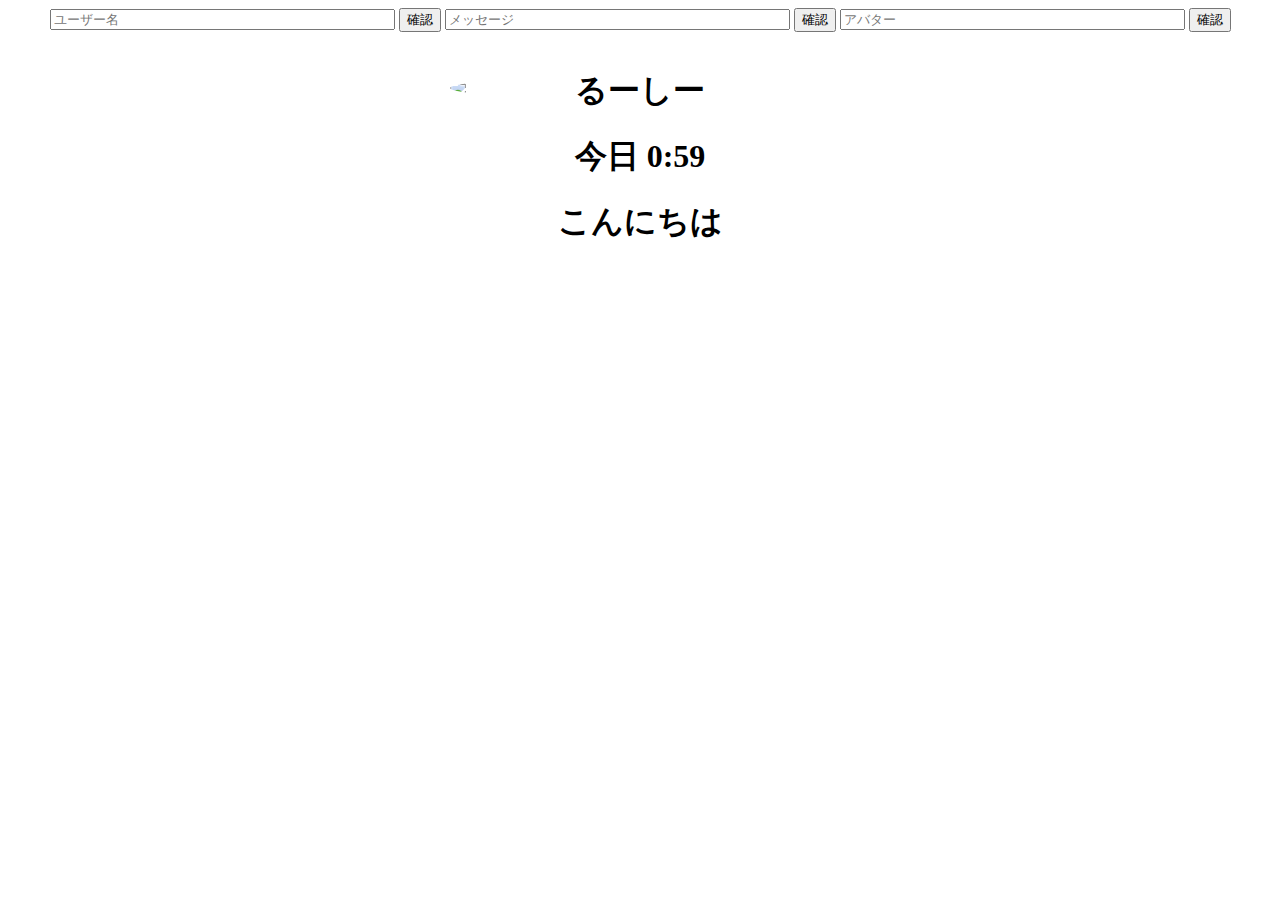
==== index.html @ 30741521 "Rename docs/index.html to index.html" ====
<!DOCTYPE html>
<html>

<head>
  <meta charset="utf-8">
  <meta name="viewport" content="width=device-width">
  <title>Discord Fake Screen</title>
  <link href="style.css" rel="stylesheet" type="text/css" />
</head>

<body>
  <center>
    <input id = "my1" type="text" size="40"  placeholder="ユーザー名">
    <input type="button" id="bt1" value="確認" onclick="nick()"/>
    <input id = "my2" type="text" size="40"  placeholder="メッセージ">
    <input type="button" id="bt2" value="確認" onclick="messages()"/>
    <input id = "my3" type="text" size="40"  placeholder="アバター">
    <input type="button" id="bt3" value="確認" onclick="av()"/>
    <div class="message-div">
      <img id = "avv"src="https://cdn.discordapp.com/avatars/897942769111285830/0bdf6caf360402b9b63dd428b1aeb746.webp?size=100"  style="position: relative; border-radius: 50%; max-width: 15%; height: auto; display: block; top: 48px; margin-right: 190px;" class="icon"></img>
      <h1 id="username" class="username">るーしー</h1>
      <h1 class="time"> 今日 0:59</h1>
      <h1 id="content"class="message">こんにちは</h1>
      <script src="script.js"></script>
    </div>
  </center>
</body>

</html>
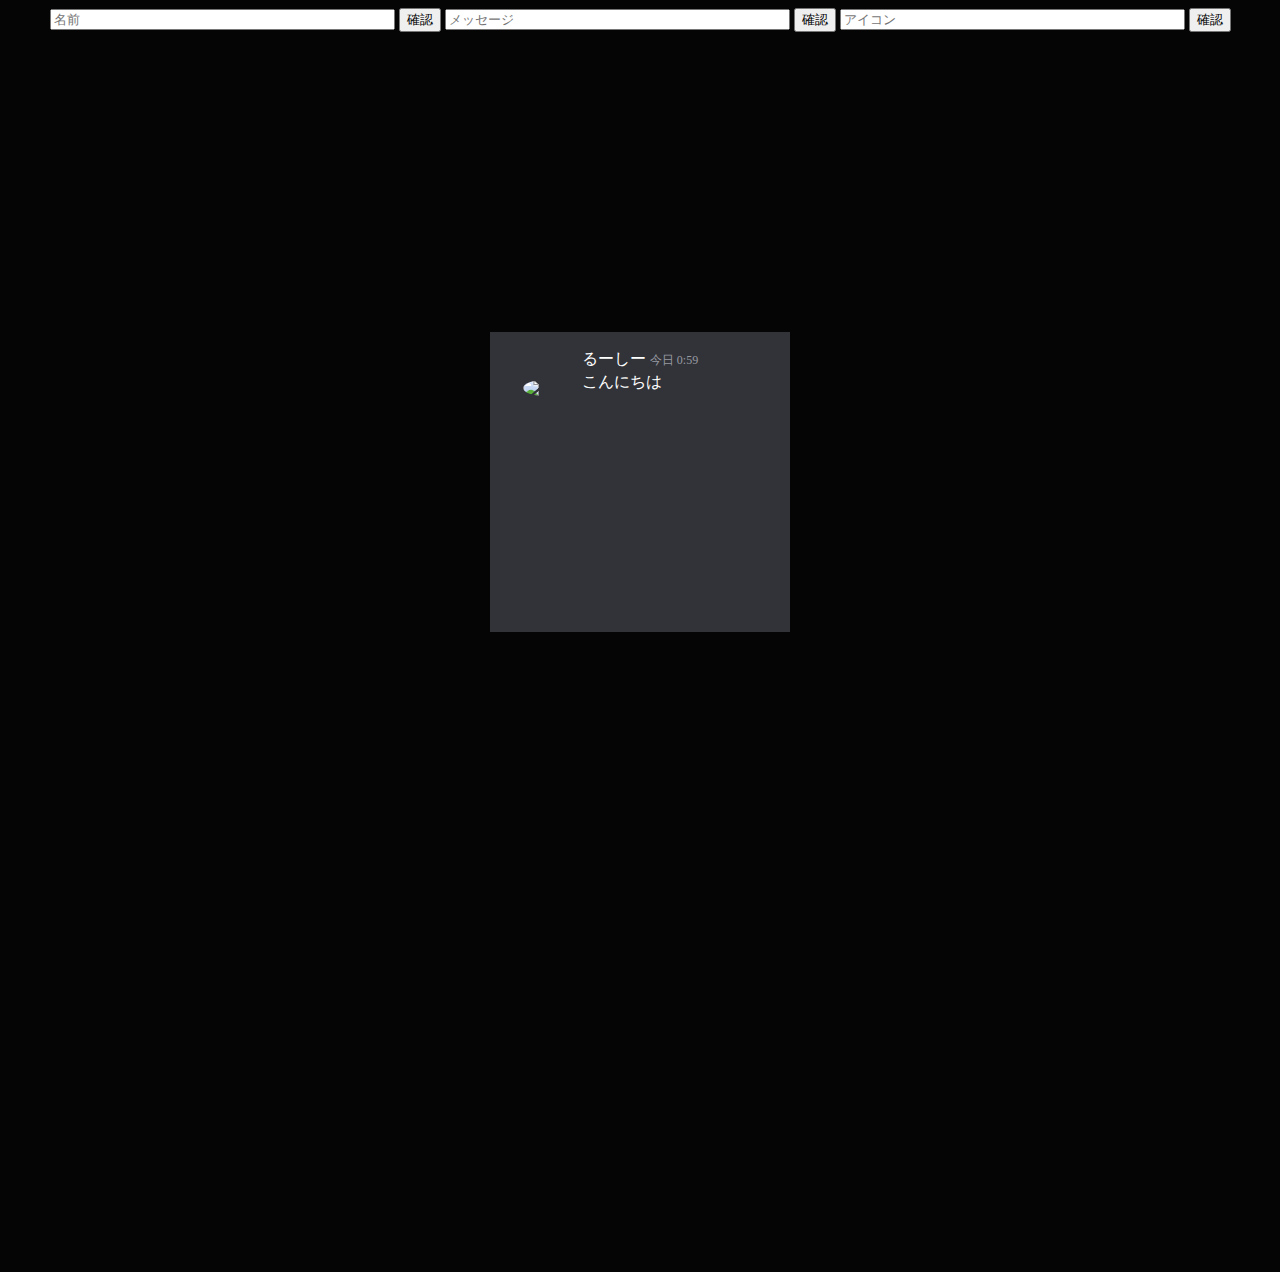
==== commit 07e74290: "Update index.html" ====
--- a/index.html
+++ b/index.html
@@ -10,14 +10,14 @@
 
 <body>
   <center>
-    <input id = "my1" type="text" size="40"  placeholder="ユーザー名">
+    <input id = "my1" type="text" size="40"  placeholder="名前">
     <input type="button" id="bt1" value="確認" onclick="nick()"/>
     <input id = "my2" type="text" size="40"  placeholder="メッセージ">
     <input type="button" id="bt2" value="確認" onclick="messages()"/>
-    <input id = "my3" type="text" size="40"  placeholder="アバター">
+    <input id = "my3" type="text" size="40"  placeholder="アイコン">
     <input type="button" id="bt3" value="確認" onclick="av()"/>
     <div class="message-div">
-      <img id = "avv"src="https://cdn.discordapp.com/avatars/897942769111285830/0bdf6caf360402b9b63dd428b1aeb746.webp?size=100"  style="position: relative; border-radius: 50%; max-width: 15%; height: auto; display: block; top: 48px; margin-right: 190px;" class="icon"></img>
+      <img id = "avv"src="https://cdn.discordapp.com/avatars/1209021358990696518/84465018266c239d441a58a9ab8231e3.png?size=2048"  style="position: relative; border-radius: 50%; max-width: 15%; height: auto; display: block; top: 48px; margin-right: 190px;" class="icon"></img>
       <h1 id="username" class="username">るーしー</h1>
       <h1 class="time"> 今日 0:59</h1>
       <h1 id="content"class="message">こんにちは</h1>
--- a/style.css
+++ b/style.css
@@ -0,0 +1,47 @@
+html {
+  height: 100%;
+  width: 100%;
+  background: #050505;
+}
+.message-div {
+  margin-top: 300px;
+  width: 300px;
+  height: 300px;
+  background-color: #313338;
+}
+.time {
+  display: inline;
+  font-size: 0.75rem;
+  color: #989aa2;
+  line-height: 1.375rem;
+  font-weight: 500;
+}
+.message {
+    height: 100vh;
+    color: white;
+    font-weight: 200;
+    font-size: 1rem;
+    display: flex;
+    top: 46%;
+    margin-left: 92px;
+    margin-right: 17px;
+    margin-top: 1px;
+    white-space: pre-wrap;
+    white-space: break-spaces;
+    word-wrap: break-word;
+}
+.username {
+    
+    display: inline;
+    color: white;
+    font-size: 1rem;
+    font-weight: 500;
+    line-height: 1.375rem;
+    display: inline;
+    vertical-align: baseline;
+    position: relative;
+    overflow: hidden;
+    -ms-flex-negative: 0;
+    flex-shrink: 0;
+    background-color: #313338;
+}
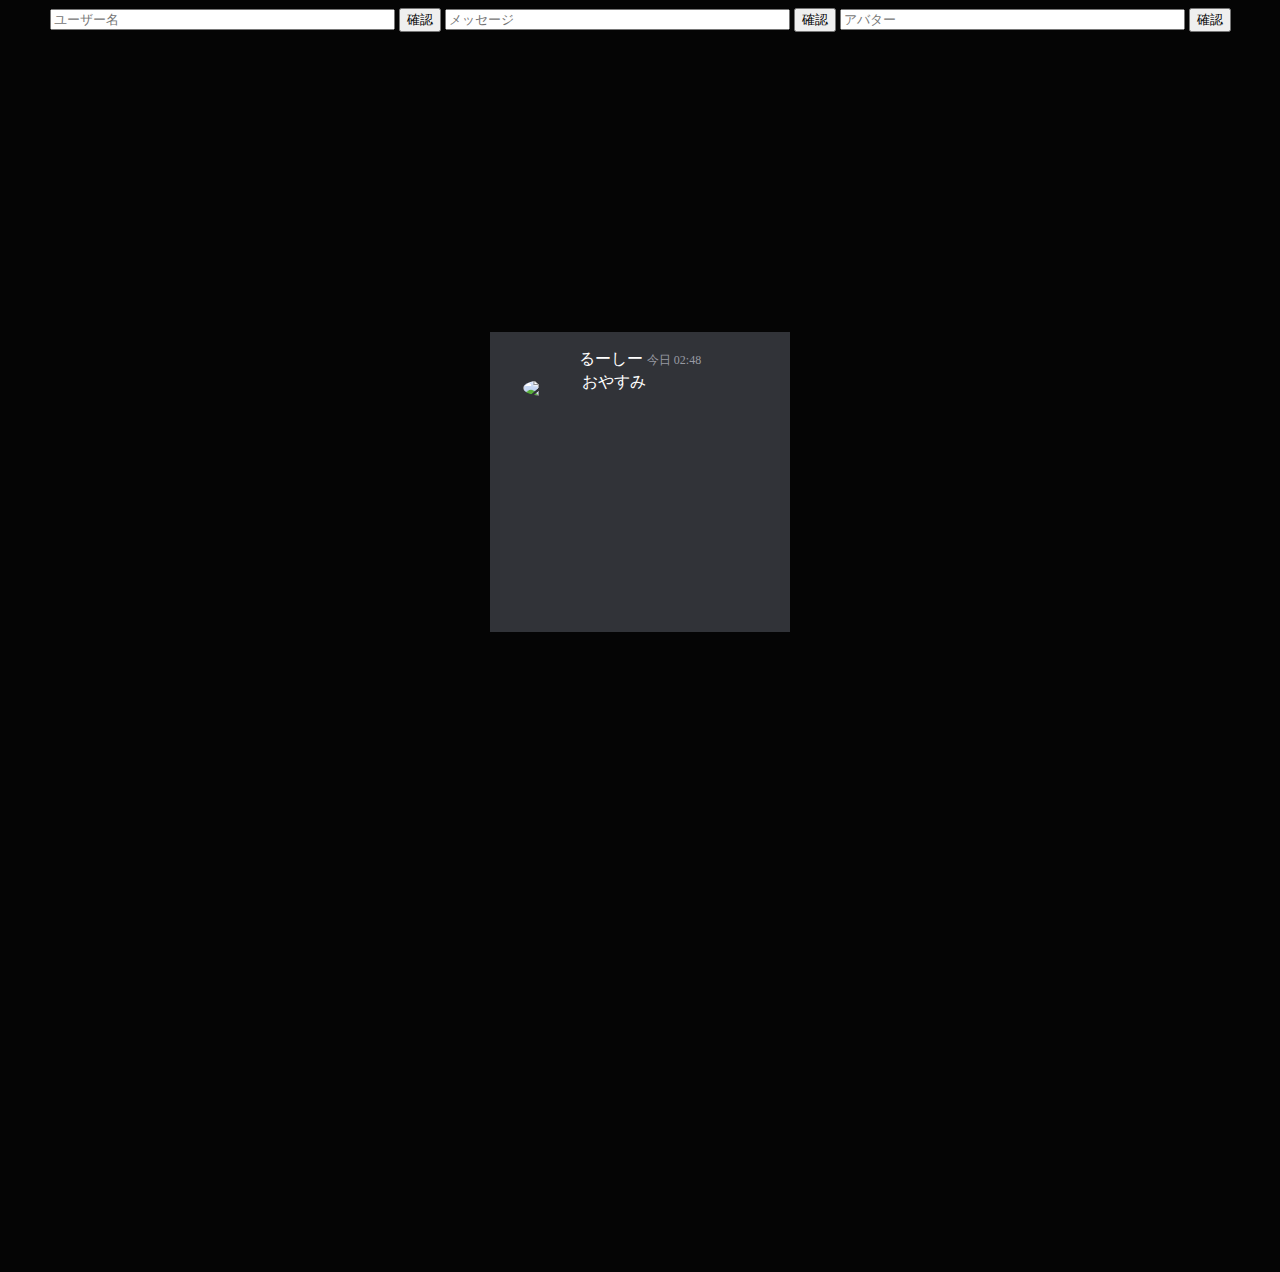
==== commit 82ba9c77: "Update index.html" ====
--- a/index.html
+++ b/index.html
@@ -10,17 +10,17 @@
 
 <body>
   <center>
-    <input id = "my1" type="text" size="40"  placeholder="名前">
+    <input id = "my1" type="text" size="40"  placeholder="ユーザー名">
     <input type="button" id="bt1" value="確認" onclick="nick()"/>
     <input id = "my2" type="text" size="40"  placeholder="メッセージ">
     <input type="button" id="bt2" value="確認" onclick="messages()"/>
-    <input id = "my3" type="text" size="40"  placeholder="アイコン">
+    <input id = "my3" type="text" size="40"  placeholder="アバター">
     <input type="button" id="bt3" value="確認" onclick="av()"/>
     <div class="message-div">
-      <img id = "avv"src="https://cdn.discordapp.com/avatars/1209021358990696518/84465018266c239d441a58a9ab8231e3.png?size=2048"  style="position: relative; border-radius: 50%; max-width: 15%; height: auto; display: block; top: 48px; margin-right: 190px;" class="icon"></img>
+      <img id = "avv"src="https://cdn.discordapp.com/avatars/897942769111285830/0bdf6caf360402b9b63dd428b1aeb746.webp?size=100"  style="position: relative; border-radius: 50%; max-width: 15%; height: auto; display: block; top: 48px; margin-right: 190px;" class="icon"></img>
       <h1 id="username" class="username">るーしー</h1>
-      <h1 class="time"> 今日 0:59</h1>
-      <h1 id="content"class="message">こんにちは</h1>
+      <h1 class="time"> 今日 02:48</h1>
+      <h1 id="content"class="message">おやすみ</h1>
       <script src="script.js"></script>
     </div>
   </center>
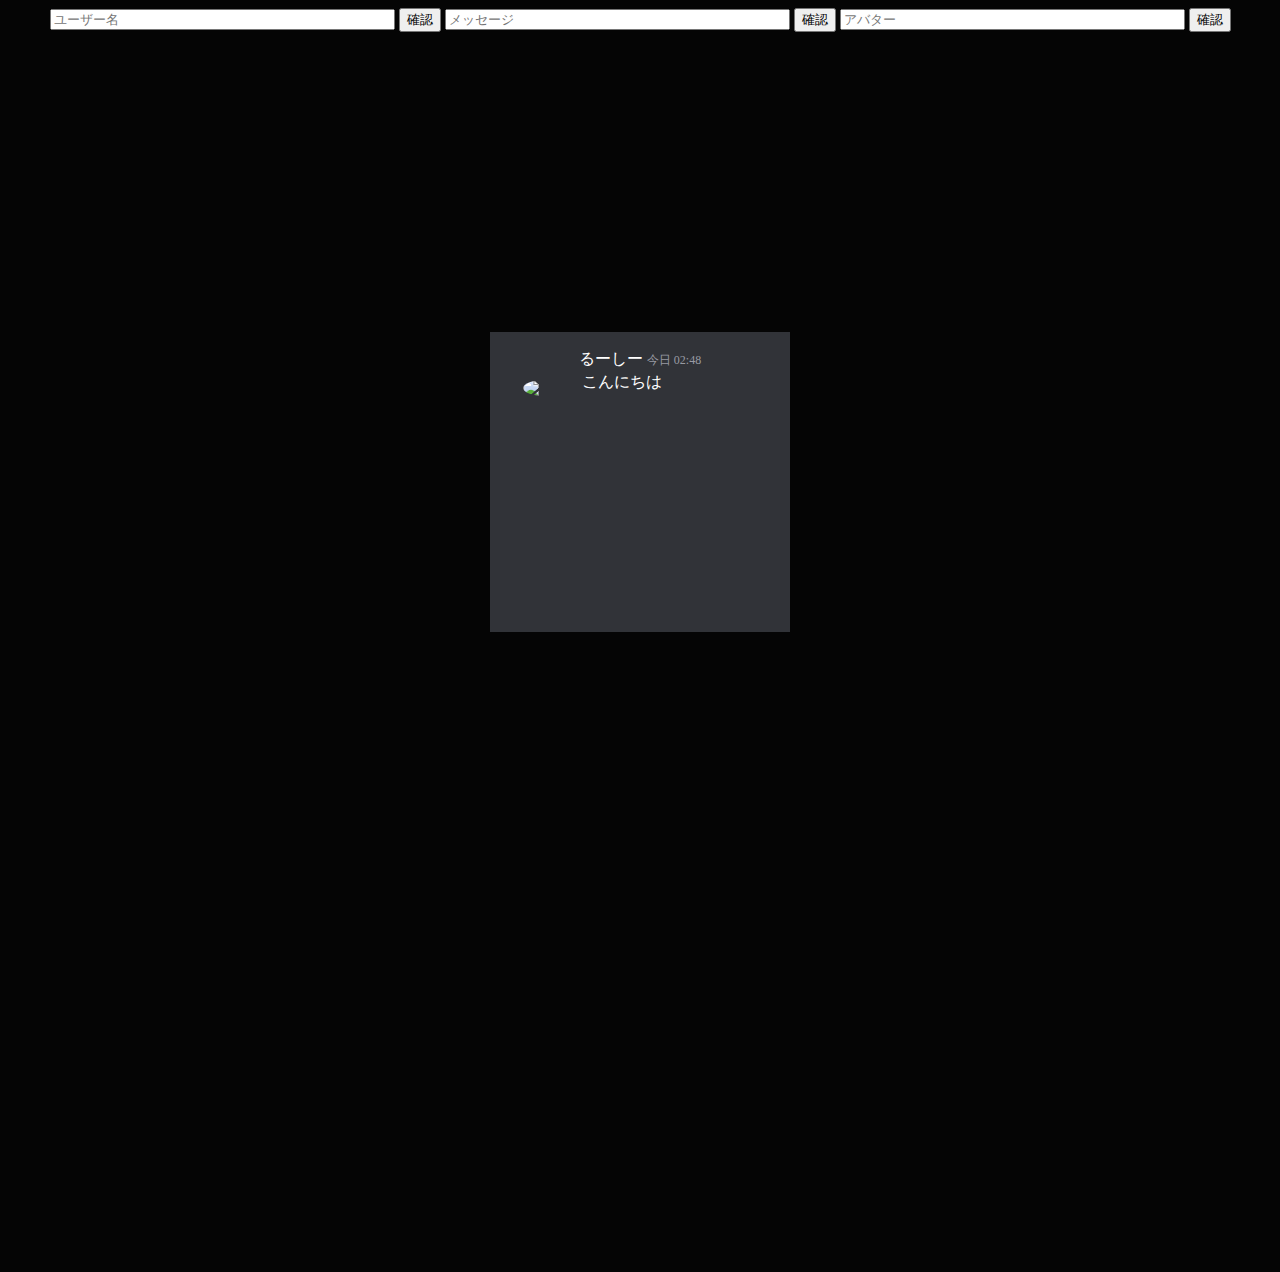
==== commit 9d3d9213: "Update index.html" ====
--- a/index.html
+++ b/index.html
@@ -17,10 +17,10 @@
     <input id = "my3" type="text" size="40"  placeholder="アバター">
     <input type="button" id="bt3" value="確認" onclick="av()"/>
     <div class="message-div">
-      <img id = "avv"src="https://cdn.discordapp.com/avatars/897942769111285830/0bdf6caf360402b9b63dd428b1aeb746.webp?size=100"  style="position: relative; border-radius: 50%; max-width: 15%; height: auto; display: block; top: 48px; margin-right: 190px;" class="icon"></img>
+      <img id = "avv"src="https://cdn.discordapp.com/avatars/1209021358990696518/84465018266c239d441a58a9ab8231e3.png?size=100"  style="position: relative; border-radius: 50%; max-width: 15%; height: auto; display: block; top: 48px; margin-right: 190px;" class="icon"></img>
       <h1 id="username" class="username">るーしー</h1>
       <h1 class="time"> 今日 02:48</h1>
-      <h1 id="content"class="message">おやすみ</h1>
+      <h1 id="content"class="message">こんにちは</h1>
       <script src="script.js"></script>
     </div>
   </center>
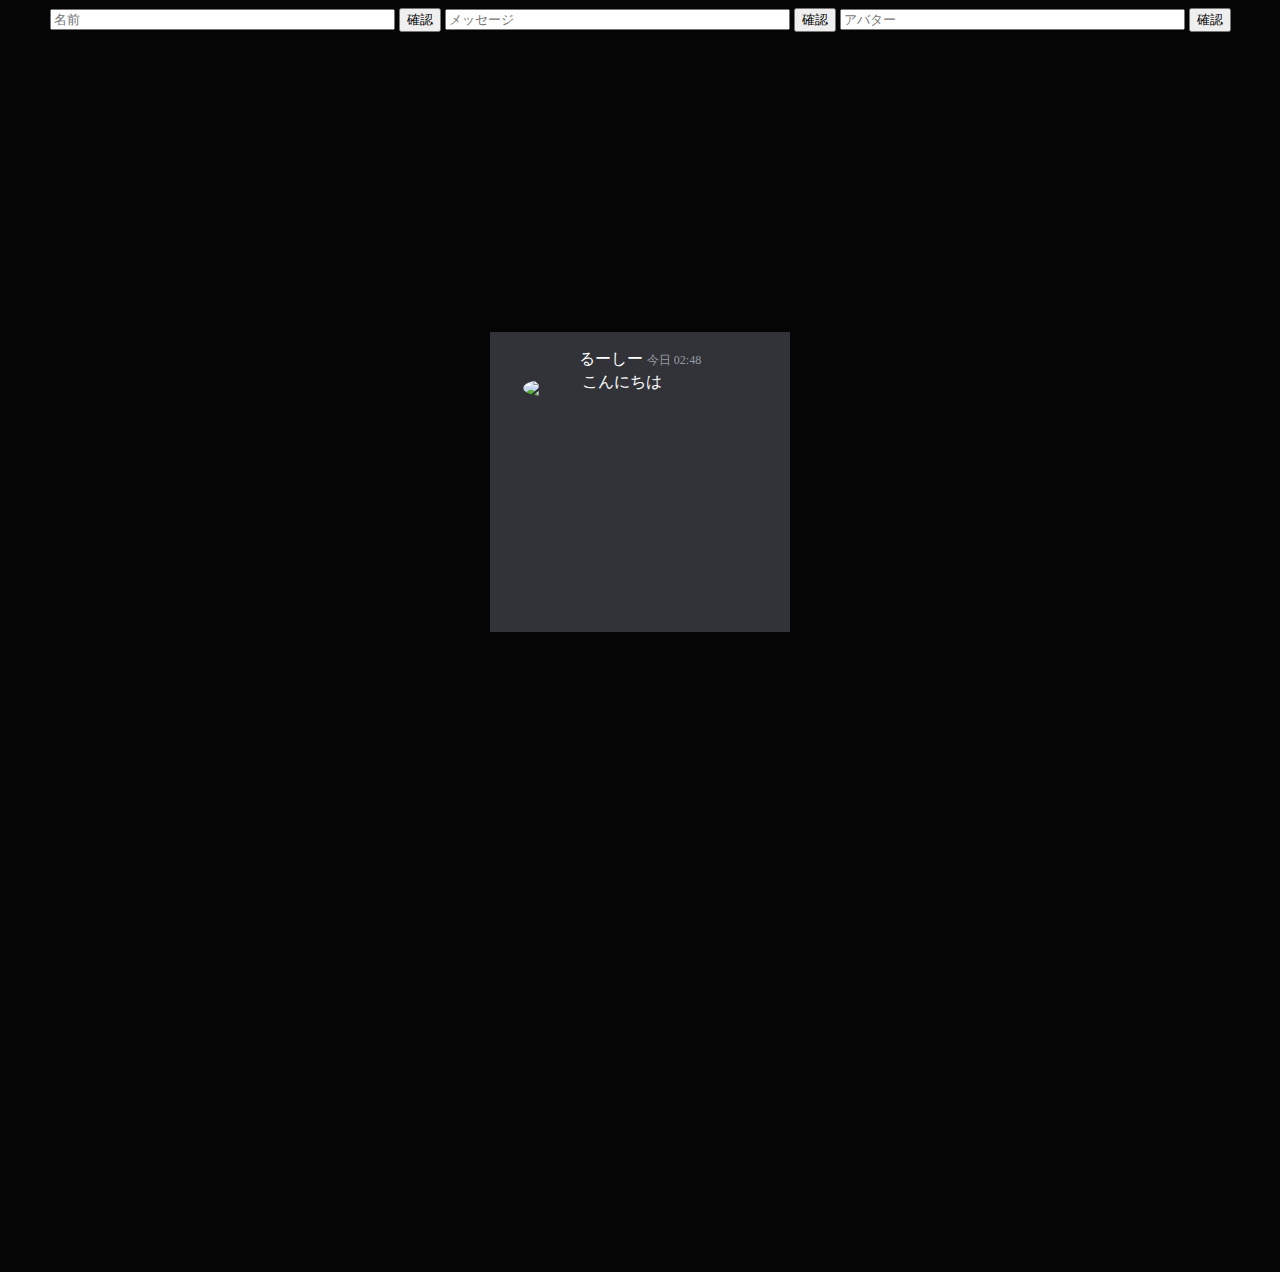
==== commit 71c50a57: "Update index.html" ====
--- a/index.html
+++ b/index.html
@@ -10,7 +10,7 @@
 
 <body>
   <center>
-    <input id = "my1" type="text" size="40"  placeholder="ユーザー名">
+    <input id = "my1" type="text" size="40"  placeholder="名前">
     <input type="button" id="bt1" value="確認" onclick="nick()"/>
     <input id = "my2" type="text" size="40"  placeholder="メッセージ">
     <input type="button" id="bt2" value="確認" onclick="messages()"/>
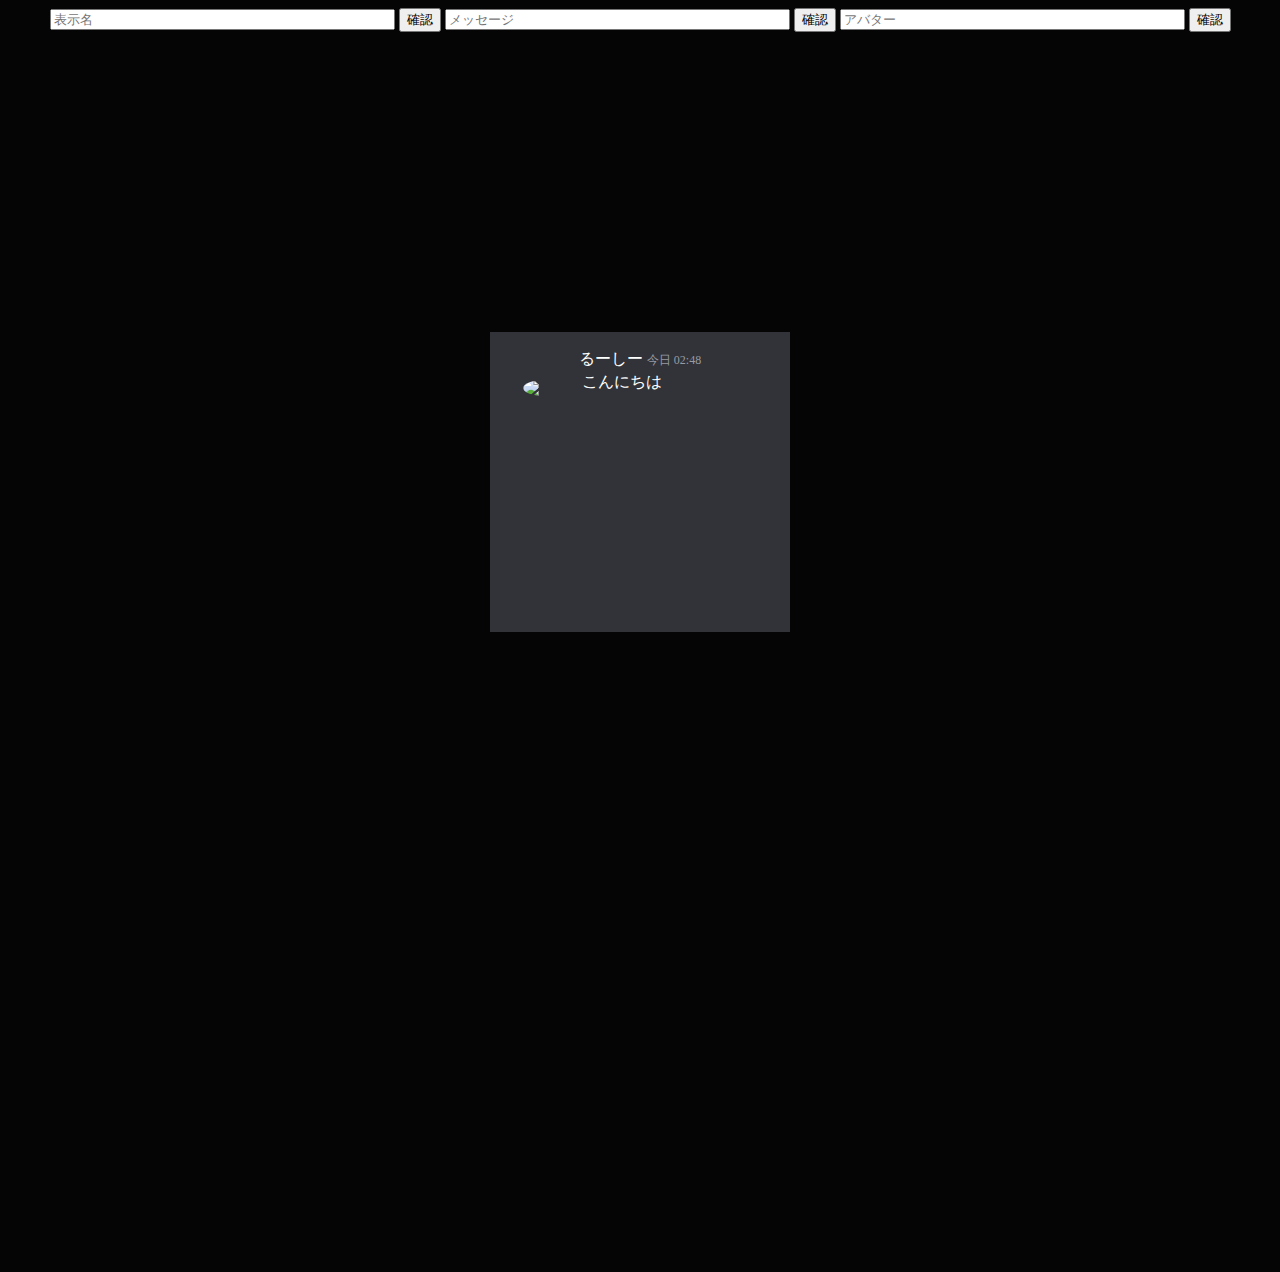
==== commit 03086483: "Update index.html" ====
--- a/index.html
+++ b/index.html
@@ -10,7 +10,7 @@
 
 <body>
   <center>
-    <input id = "my1" type="text" size="40"  placeholder="名前">
+    <input id = "my1" type="text" size="40"  placeholder="表示名">
     <input type="button" id="bt1" value="確認" onclick="nick()"/>
     <input id = "my2" type="text" size="40"  placeholder="メッセージ">
     <input type="button" id="bt2" value="確認" onclick="messages()"/>
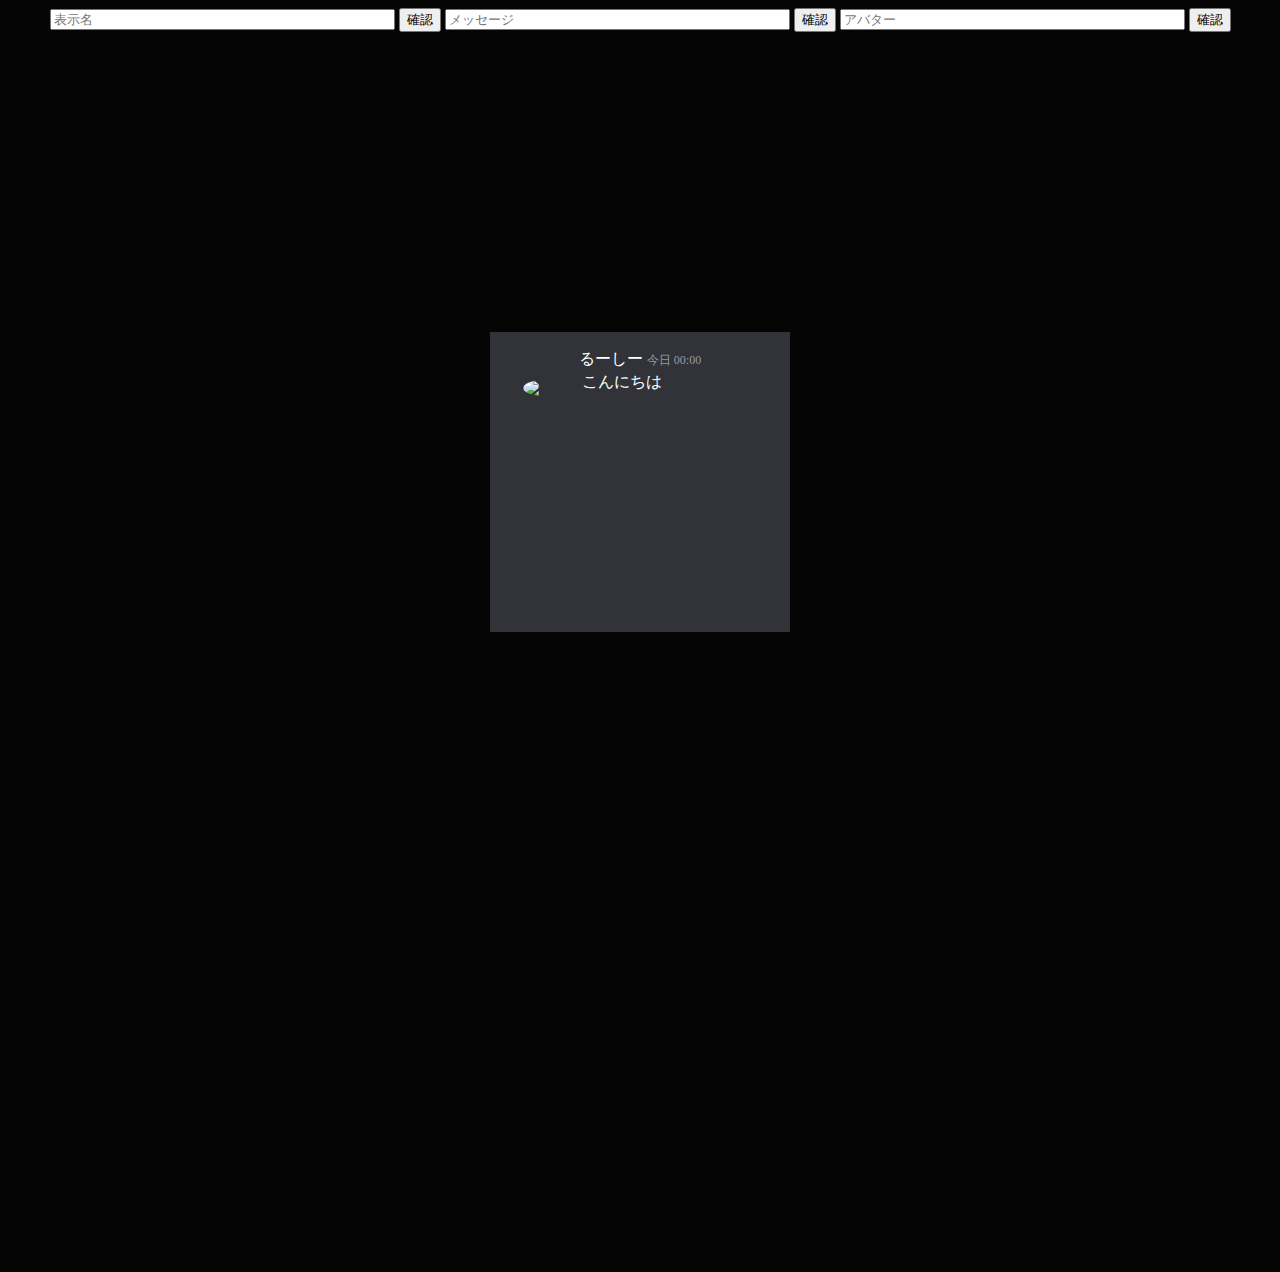
==== commit ffcc2077: "Update index.html" ====
--- a/index.html
+++ b/index.html
@@ -19,7 +19,7 @@
     <div class="message-div">
       <img id = "avv"src="https://cdn.discordapp.com/avatars/1209021358990696518/84465018266c239d441a58a9ab8231e3.png?size=100"  style="position: relative; border-radius: 50%; max-width: 15%; height: auto; display: block; top: 48px; margin-right: 190px;" class="icon"></img>
       <h1 id="username" class="username">るーしー</h1>
-      <h1 class="time"> 今日 02:48</h1>
+      <h1 class="time"> 今日 00:00</h1>
       <h1 id="content"class="message">こんにちは</h1>
       <script src="script.js"></script>
     </div>
